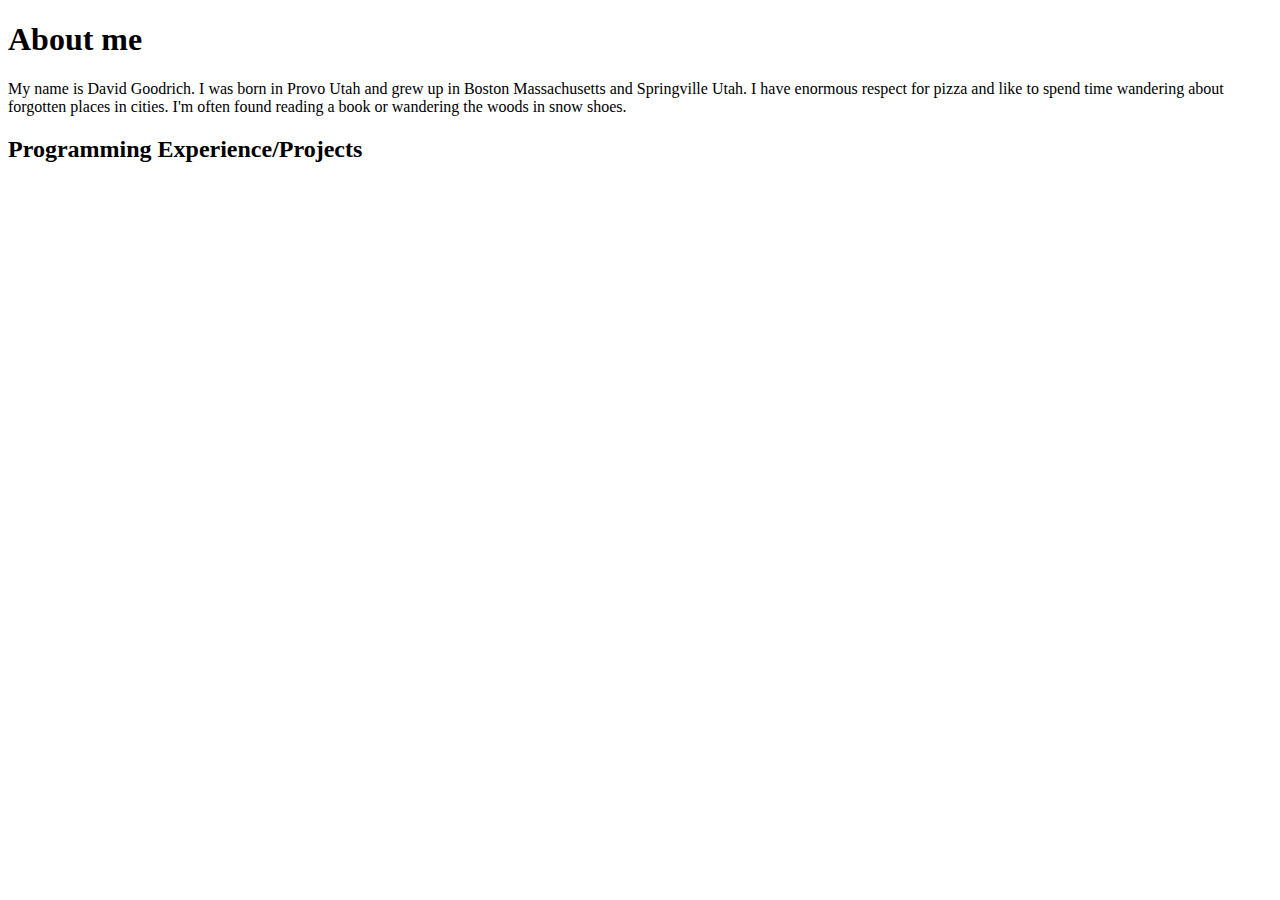
==== index.html @ a45bb1dd "first commit" ====
<!DOCTYPE html>
<html>
  <head>
    <title>David Goodrich's webpage</title>
  </head>
  <body>
    <h1> About me</h1>
    <p>My name is David Goodrich. I was born in Provo Utah and grew up in
      Boston Massachusetts and Springville Utah. I have enormous respect for
      pizza and like to spend time wandering about forgotten places in cities.
      I'm often found reading a book or wandering the woods in snow shoes.
    </p>

    <h2>Programming Experience/Projects</h2>
    <ul></ul>
  </body>
</html>
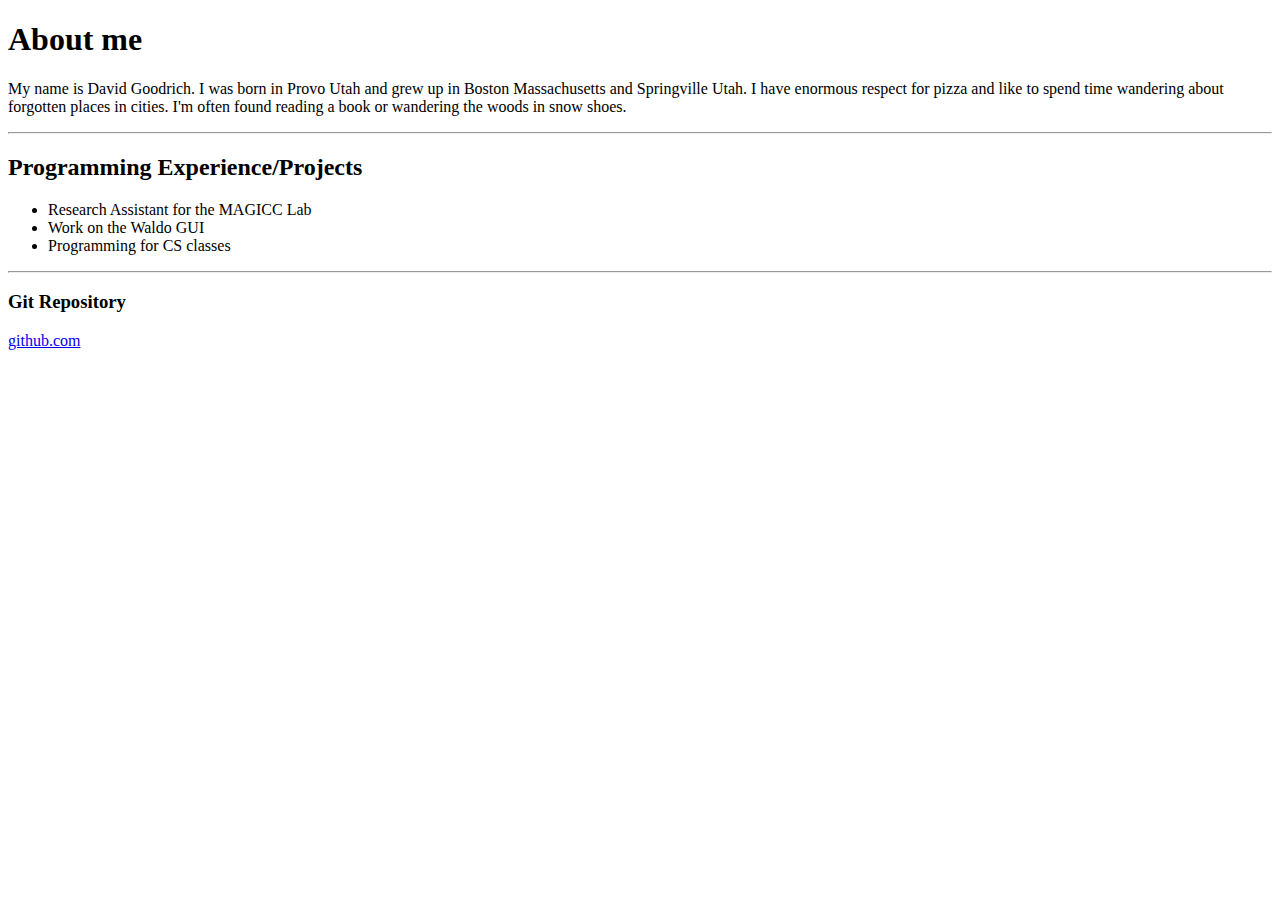
==== commit 7964aaeb: "added Programming Experience and a link to the projects git repository" ====
--- a/index.html
+++ b/index.html
@@ -10,8 +10,16 @@
       pizza and like to spend time wandering about forgotten places in cities.
       I'm often found reading a book or wandering the woods in snow shoes.
     </p>
+    <hr>
+    <h2>Programming Experience/Projects</h2>
+    <ul>
+      <li>Research Assistant for the MAGICC Lab</li>
+      <li>Work on the Waldo GUI</li>
+      <li>Programming for CS classes</li>
+    </ul>
+    <hr>
+    <h3> Git Repository </h3>
+    <a href=https://github.com/dagoodrich13/Activity3> github.com </a>
 
-    <h2>Programming Experience/Projects</h2>
-    <ul></ul>
   </body>
 </html>
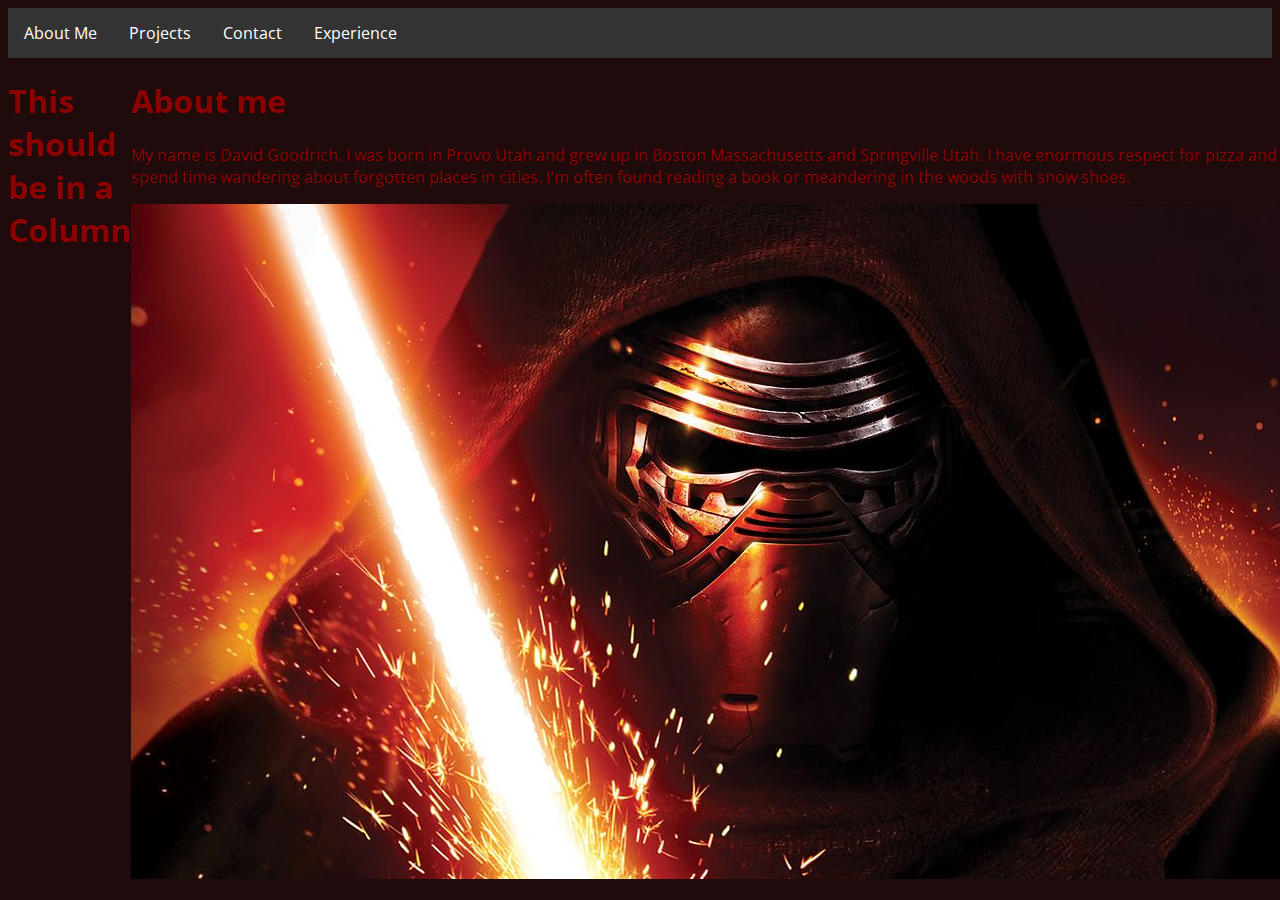
==== commit 2a52151a: "Activity 4 push" ====
--- a/index.html
+++ b/index.html
@@ -2,24 +2,31 @@
 <html>
   <head>
     <title>David Goodrich's webpage</title>
+    <link rel="stylesheet" href="portfolio.css"/>
+    <link href="https://fonts.googleapis.com/css?family=Open+Sans" rel="stylesheet">
   </head>
   <body>
-    <h1> About me</h1>
-    <p>My name is David Goodrich. I was born in Provo Utah and grew up in
-      Boston Massachusetts and Springville Utah. I have enormous respect for
-      pizza and like to spend time wandering about forgotten places in cities.
-      I'm often found reading a book or wandering the woods in snow shoes.
-    </p>
-    <hr>
-    <h2>Programming Experience/Projects</h2>
-    <ul>
-      <li>Research Assistant for the MAGICC Lab</li>
-      <li>Work on the Waldo GUI</li>
-      <li>Programming for CS classes</li>
-    </ul>
-    <hr>
-    <h3> Git Repository </h3>
-    <a href=https://github.com/dagoodrich13/Activity3> github.com </a>
-
+    <div class="menu">
+      <ul>
+        <li><a href="index.html">About Me</a></li>
+        <li><a href="projects.html">Projects</a></li>
+        <li><a href="contact.html">Contact</a></li>
+        <li><a href="experience.html">Experience</a></li>
+      </ul>
+    </div>
+    <section>
+      <aside>
+        <h1> This should be in a Column </h1>
+      </aside>
+    <article>
+      <h1>About me</h1>
+      <p>My name is David Goodrich. I was born in Provo Utah and grew up in
+        Boston Massachusetts and Springville Utah. I have enormous respect for
+        pizza and like to spend time wandering about forgotten places in cities.
+        I'm often found reading a book or meandering in the woods with snow shoes.
+      </p>
+      <img src="KyloRen.jpg"/>
+    </article>
+  </section>
   </body>
 </html>
--- a/portfolio.css
+++ b/portfolio.css
@@ -0,0 +1,59 @@
+h1 {
+  font-family: 'Open Sans', sans-serif;
+  color: darkred;
+}
+p {
+  font-family: 'Open Sans', sans-serif;
+  color: darkred;
+}
+body {
+  background-color:  #1f0b0c;
+}
+
+.menu ul {
+    list-style-type: none;
+    margin: 0;
+    padding: 0;
+    overflow: hidden;
+    background-color: #333;
+}
+
+.menu li {
+    float: left;
+}
+
+.menu li a {
+    display: block;
+    color: white;
+    text-align: center;
+    padding: 14px 16px;
+    text-decoration: none;
+}
+
+.menu li a:hover {
+    background-color: #111;
+}
+li {
+  color: darkred;
+  font-family: 'Open Sans', sans-serif;
+}
+
+a {
+  color: darkred;
+}
+
+h3 {
+  color: darkred;
+}
+
+section {
+ display: flex;
+}
+
+aside {
+ flex: 1
+}
+
+article {
+ flex: 4
+}
